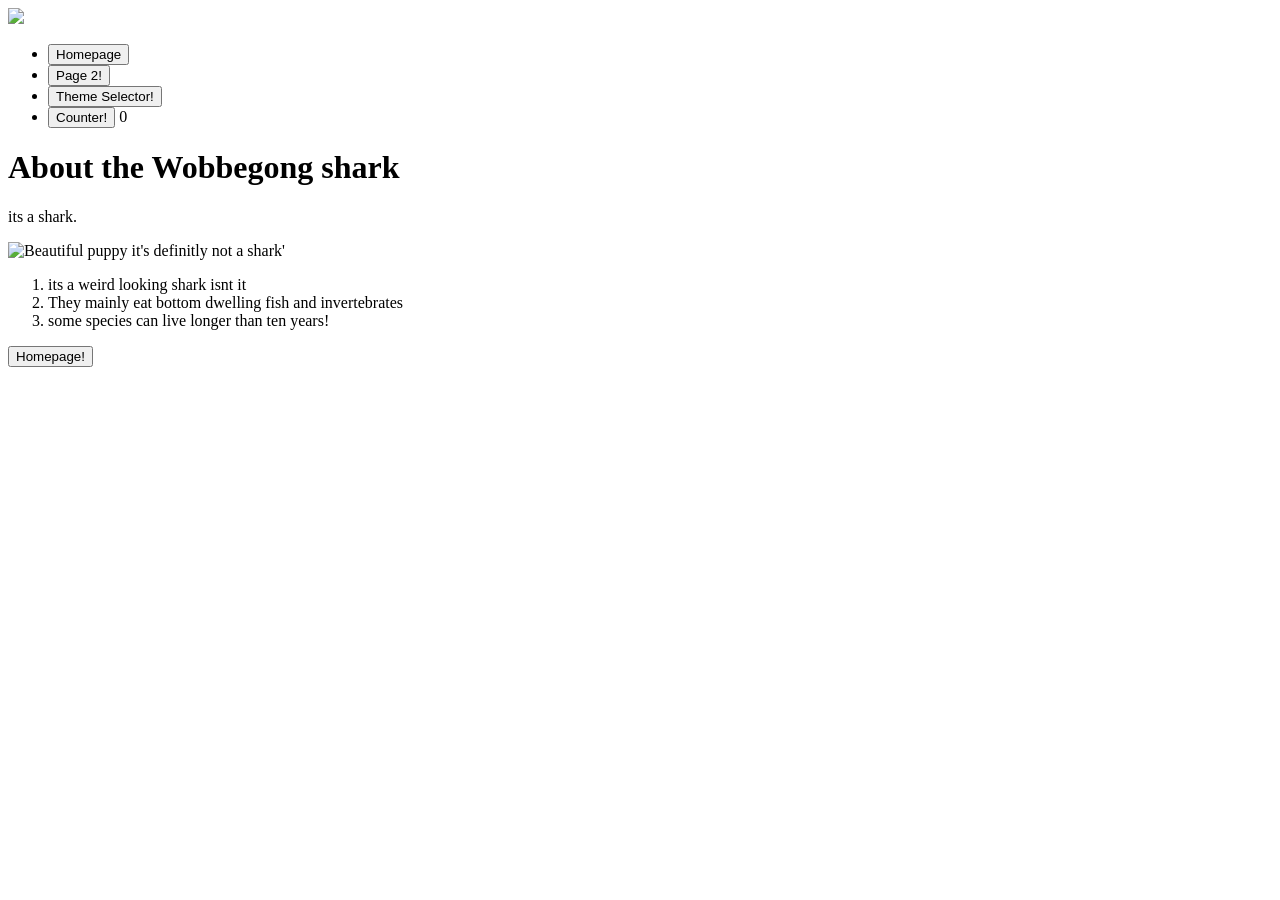
==== templates/index2.html @ 739ae902 "initial commit" ====
<!doctype html>
<html>
  <head>
    <title>About the Wobbegong shark</title>
    <link rel="stylesheet" href="global.css" />
    <link rel="preconnect" href="https://fonts.googleapis.com" />
    <link rel="preconnect" href="https://fonts.gstatic.com" crossorigin />
    <link
      href="https://fonts.googleapis.com/css2?family=Londrina+Shadow&display=swap"
      rel="stylesheet"
    />
    <script src="script.js"></script>
    <header>
      <div class="wrapping-div2"> <img src="logo.jpg"</div>
      <nav>
        <ul>
          <li>
            <a href="/"><button class="button">Homepage</button></a>
          </li>
          <li>
              <a href="/index2"
                  ><button class="button">Page 2!</button></a
              >
          </li>
          <li>
            <button class="button" id="theme-toggle">Theme Selector!</button>
          </li>
          <li>
            <button class="button" id="count-btn">Counter!</button>
            <span id="count-display">0</span>
          </li>
        </ul>
      </nav>
    </header>
  </head>
  <body>
    <div class="wrapping-div">
      <h1>About the Wobbegong shark</h1>
      <p>its a shark.</p>
      <img
        src="wobbegong.jpg"
        alt="Beautiful puppy it's definitly not a shark'"
      />
      <ol>
        <li>its a weird looking shark isnt it</li>
        <li>They mainly eat bottom dwelling fish and invertebrates</li>
        <li>some species can live longer than ten years!</li>
      </ol>
       <a href="/"><button class="button">Homepage!</button></a>
    </div>
  </body>
</html>
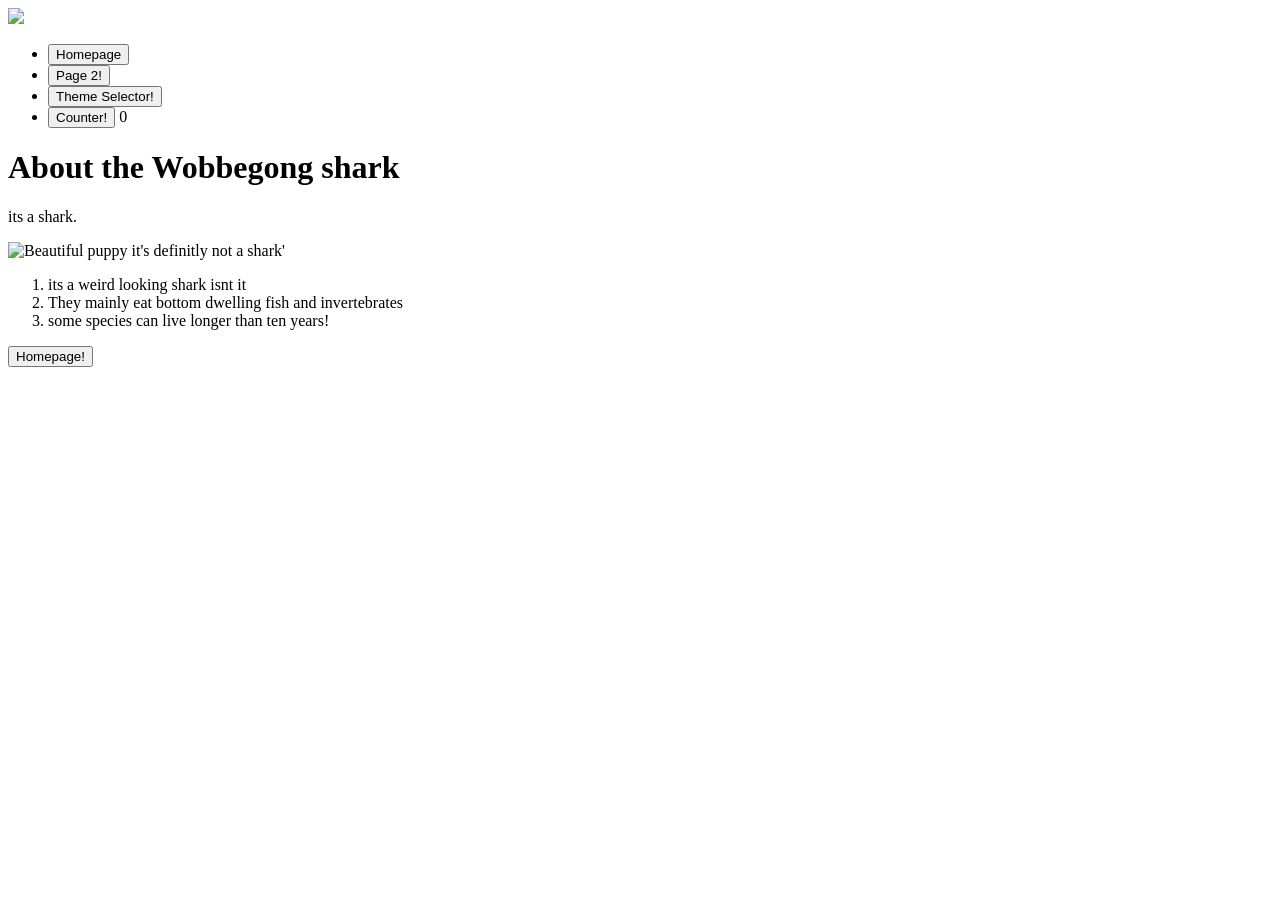
==== commit d9a5798e: "added proper favorite system" ====
--- a/templates/index2.html
+++ b/templates/index2.html
@@ -1,6 +1,7 @@
 <!doctype html>
 <html>
   <head>
+    <meta charset="UTF-8">
     <title>About the Wobbegong shark</title>
     <link rel="stylesheet" href="global.css" />
     <link rel="preconnect" href="https://fonts.googleapis.com" />
